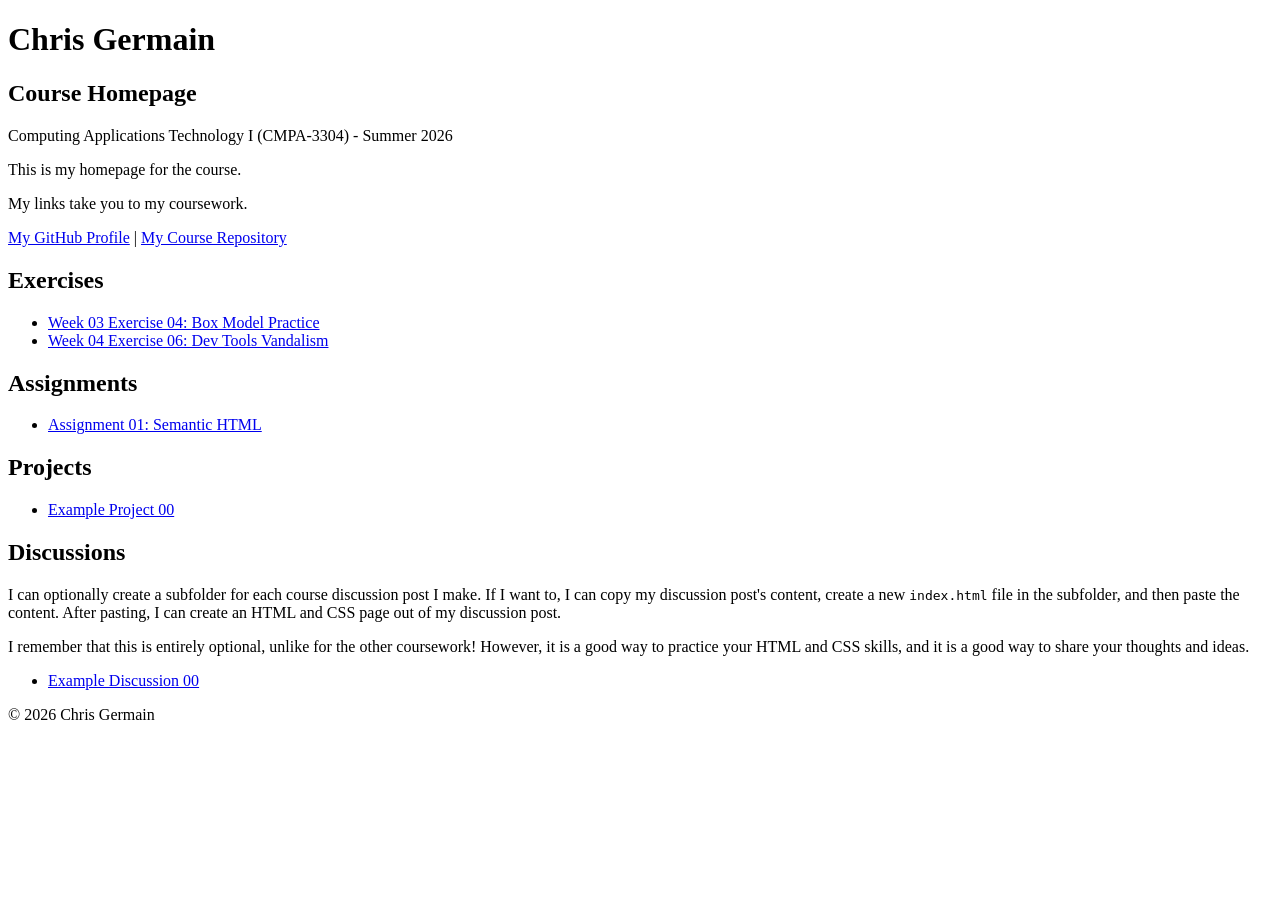
==== index.html @ 71b96831 "fix: corrected line return on index" ====
<!DOCTYPE html>

<!--

INSTRUCTIONS: HOW TO CHANGE THIS PAGE:

1. Change "Student Name" in the title above to your real name.

2. Change "Your Name" in the big heading below to your real name.

3. Change "your-username" to your real GitHub username in both links.

4. Change "your-repo-name" to the name of this repository.

5. Change "Course Name" to the name of your class.

6. Change "Semester Year" to match when you are taking this class.

7. Add links to your work:
    - Find the words that say "Exercise 01", "Assignment 01", etc.
    - Between the quote marks in href="", put the relative link to your work in the subfolder. You can simply link to the subfolder name. Take a look at the example folders and links to see how to do this.
    - For work not yet started/completed, you can leave the href="" blank until you are ready.
    - Change the words "Exercise 01" to match the name of the exercise. Do the same for assignments and projects. If you add your discussion posts, do the same for them.
    - Do this for each piece of work you finish.

8. You can add more links by copying a whole line like this:
    <li><a href="">New Work Name</a></li>
    Then paste it below the last one in that section.

9. Save your changes and push to GitHub when you are done. Remember you can use GitHub Desktop to help you with this.

Remember: During the course, if you want, you can style your homepage to introduce your own style and aesthetics. To start, keep this page simple and plain. This is just a template to get you started. Embrace the handcrafted approach to web design and development: change things to make them your own.

Remember: You must have a GitHub account, a new GitHub repository for this course, and this file (index.html) in that repository. 

Remember: You must create subfolders for each piece of coursework as the semester progresses.

-->

<html lang="en">
    <head>
        <meta charset="UTF-8" />
        <title>Chris Germain - Course Homepage</title>
        <meta charset="UTF-8" />
        <meta name="viewport" content="width=device-width, initial-scale=1.0" />
        <title>Chris Germain - Course Homepage</title>
    </head>

    <body>
        <header>
            <h1>Chris Germain</h1>
            <h2>Course Homepage</h2>
            <p>Computing Applications Technology I (CMPA-3304) - Summer 2026</p>
            <p>This is my homepage for the course.</p>
            <p>My links take you to my coursework.</p>
            <nav>
                <a href="https://github.com/chgermai">My GitHub Profile</a>
                |
                <a href="https://github.com/chgermai/cmpa-3304">
                    My Course Repository
                </a>
            </nav>
        </header>

        <main>
            <section>
                <h2>Exercises</h2>
                <ul>
                    <li>
                        <a href="week-03-exercise-04/">Week 03 Exercise 04: Box Model Practice</a>
                    </li>
                    <li>
                        <a href="week-04-exercise-06/">Week 04 Exercise 06: Dev Tools Vandalism</a>
                    </li>
                </ul>
            </section>

            <section>
                <h2>Assignments</h2>
                <ul>
                    <li>
                        <a href="assignment-01/">Assignment 01: Semantic HTML</a>
                </ul>
            </section>

            <section>
                <h2>Projects</h2>
                <ul>
                    <li>
                        <a href="examples/example-project-00/">Example Project 00</a>
                    </li>
                </ul>
            </section>

            <section>
                <h2>Discussions</h2>
                <p>
                    I can optionally create a subfolder for each course
                    discussion post I make. If I want to, I can copy my
                    discussion post's content, create a new
                    <code>index.html</code>
                    file in the subfolder, and then paste the content. After
                    pasting, I can create an HTML and CSS page out of my
                    discussion post.
                </p>
                <p>
                    I remember that this is entirely optional, unlike for the
                    other coursework! However, it is a good way to practice your
                    HTML and CSS skills, and it is a good way to share your
                    thoughts and ideas.
                </p>
                <ul>
                    <li>
                        <a href="example/example-discussion-00/">
                            Example Discussion 00
                        </a>
                    </li>
                </ul>
            </section>
        </main>

        <footer>
            <p>&copy; 2026 Chris Germain</p>
        </footer>
    </body>
</html>
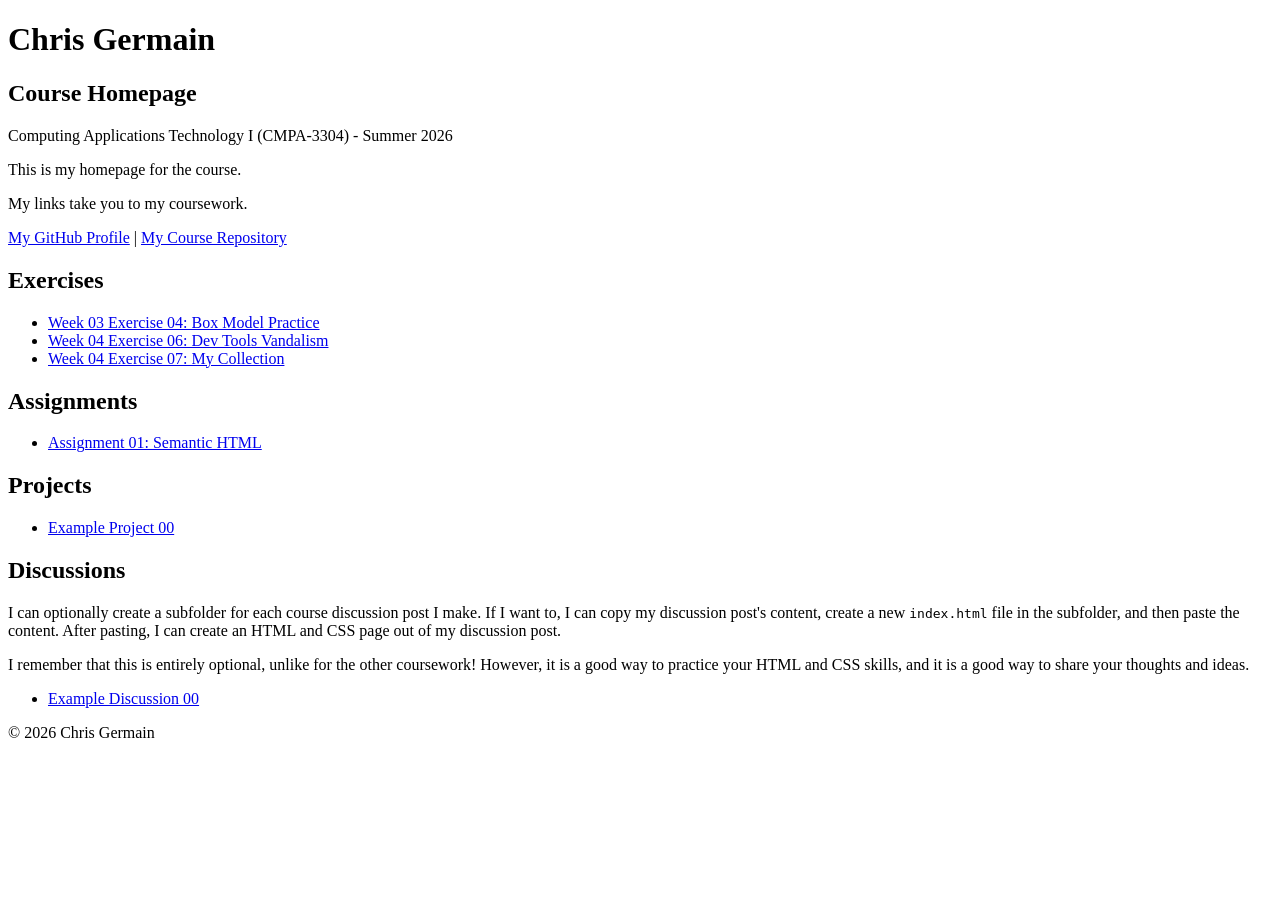
==== commit 42014ce0: "fix: late corrections to missing link and bad image." ====
--- a/index.html
+++ b/index.html
@@ -72,6 +72,9 @@
                     <li>
                         <a href="week-04-exercise-06/">Week 04 Exercise 06: Dev Tools Vandalism</a>
                     </li>
+                    <li>
+                        <a href="week-04-exercise-07/">Week 04 Exercise 07: My Collection</a>
+                    </li>
                 </ul>
             </section>
 
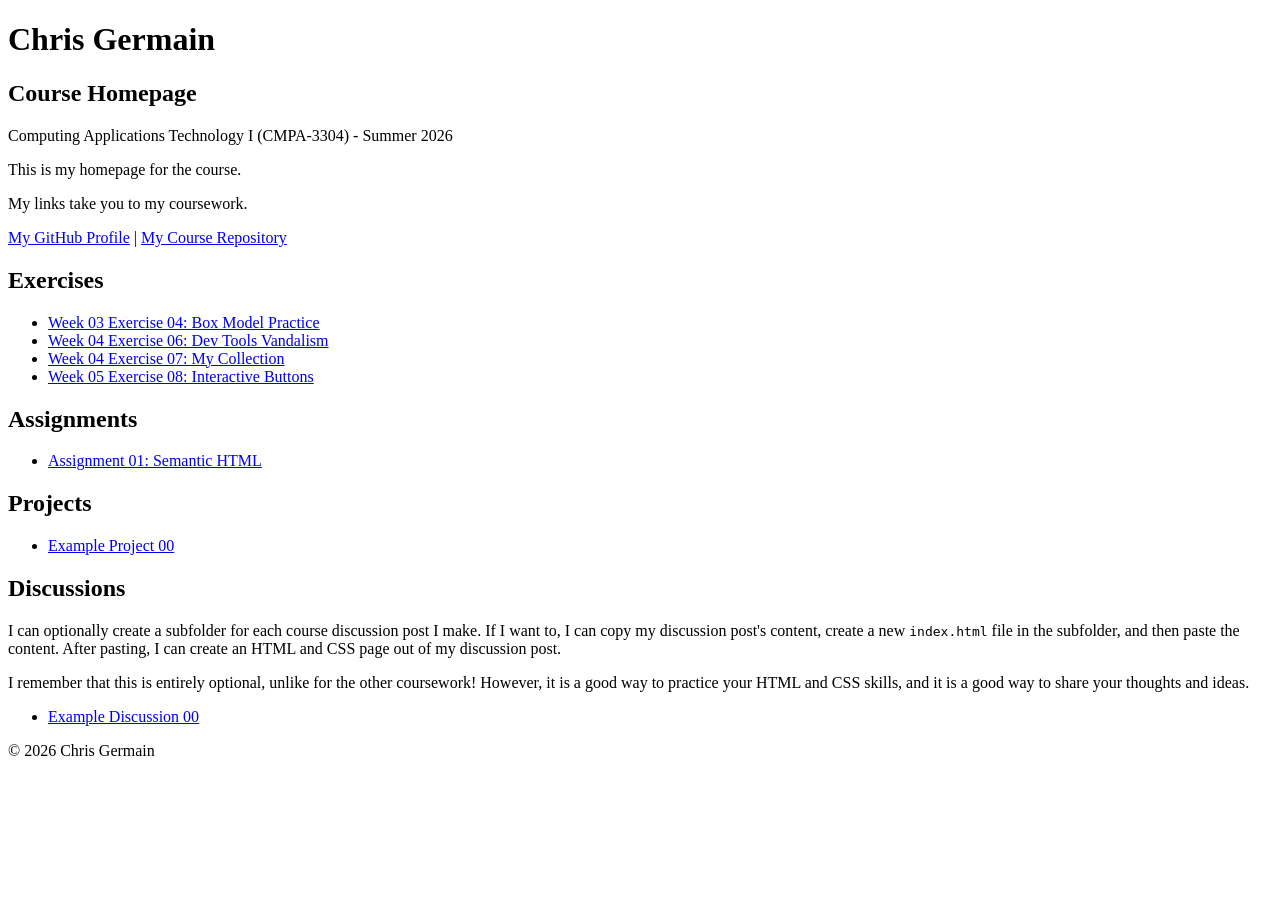
==== commit 962560f0: "feat: add week 05 exercise 01" ====
--- a/index.html
+++ b/index.html
@@ -75,6 +75,9 @@
                     <li>
                         <a href="week-04-exercise-07/">Week 04 Exercise 07: My Collection</a>
                     </li>
+                    <li>
+                        <a href="week-05-exercise-01/">Week 05 Exercise 08: Interactive Buttons</a>
+                    </li>
                 </ul>
             </section>
 
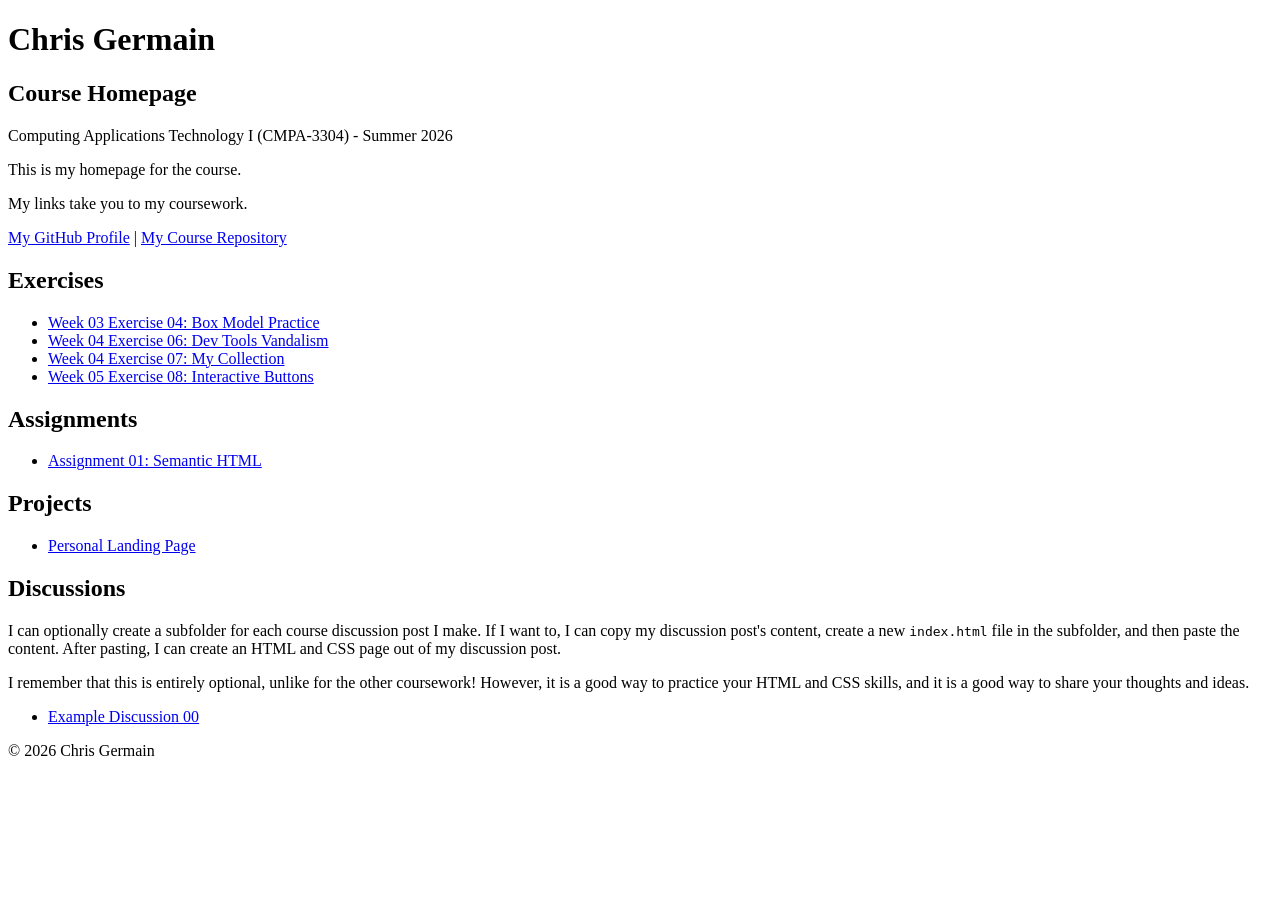
==== commit b826ef73: "fix: correct main page link, font loading, and  add responsive section." ====
--- a/index.html
+++ b/index.html
@@ -39,8 +39,6 @@
 
 <html lang="en">
     <head>
-        <meta charset="UTF-8" />
-        <title>Chris Germain - Course Homepage</title>
         <meta charset="UTF-8" />
         <meta name="viewport" content="width=device-width, initial-scale=1.0" />
         <title>Chris Germain - Course Homepage</title>
@@ -93,7 +91,7 @@
                 <h2>Projects</h2>
                 <ul>
                     <li>
-                        <a href="examples/example-project-00/">Example Project 00</a>
+                        <a href="project-01/">Personal Landing Page</a>
                     </li>
                 </ul>
             </section>
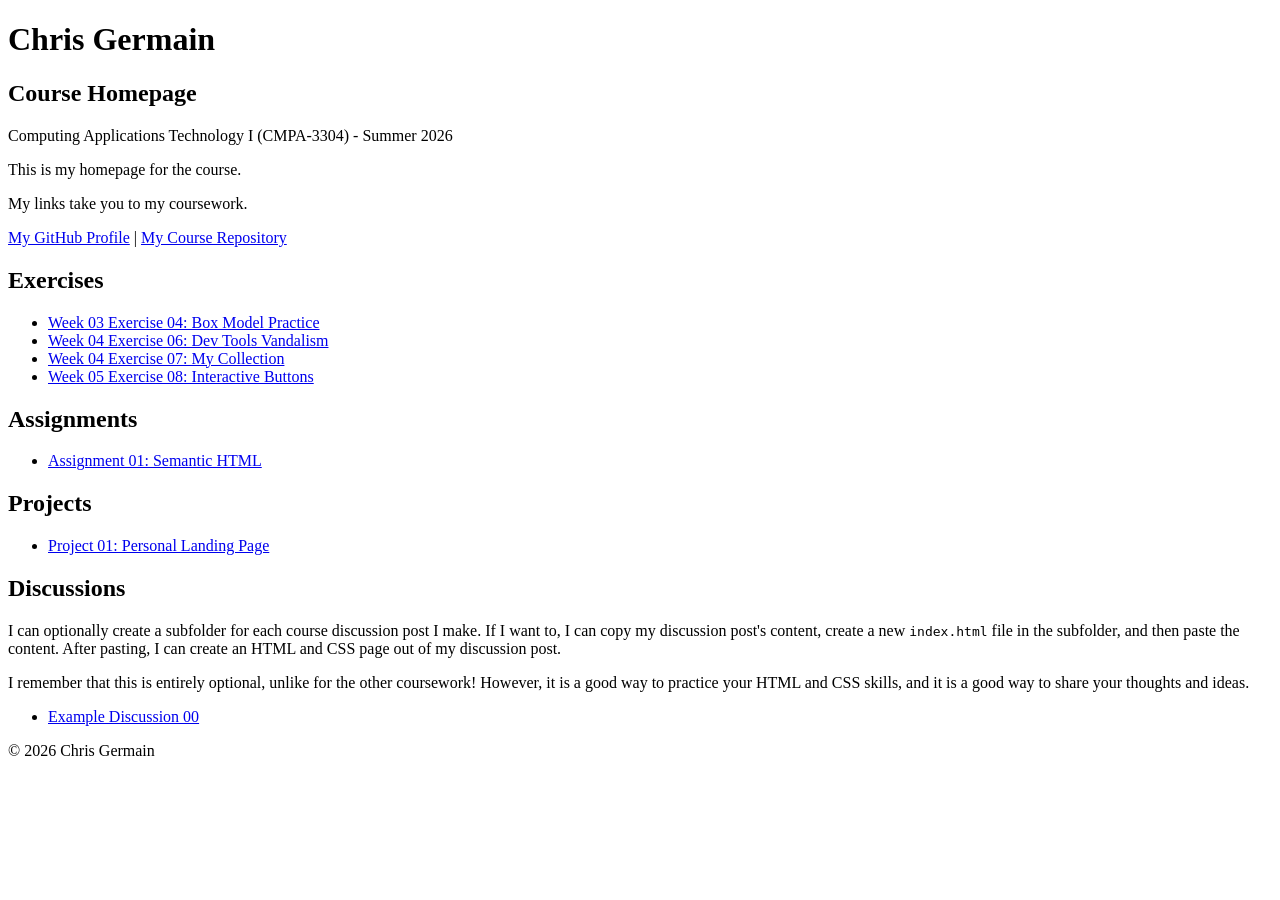
==== commit 7ba71372: "fix: update project name on main page." ====
--- a/index.html
+++ b/index.html
@@ -91,7 +91,7 @@
                 <h2>Projects</h2>
                 <ul>
                     <li>
-                        <a href="project-01/">Personal Landing Page</a>
+                        <a href="project-01/">Project 01: Personal Landing Page</a>
                     </li>
                 </ul>
             </section>
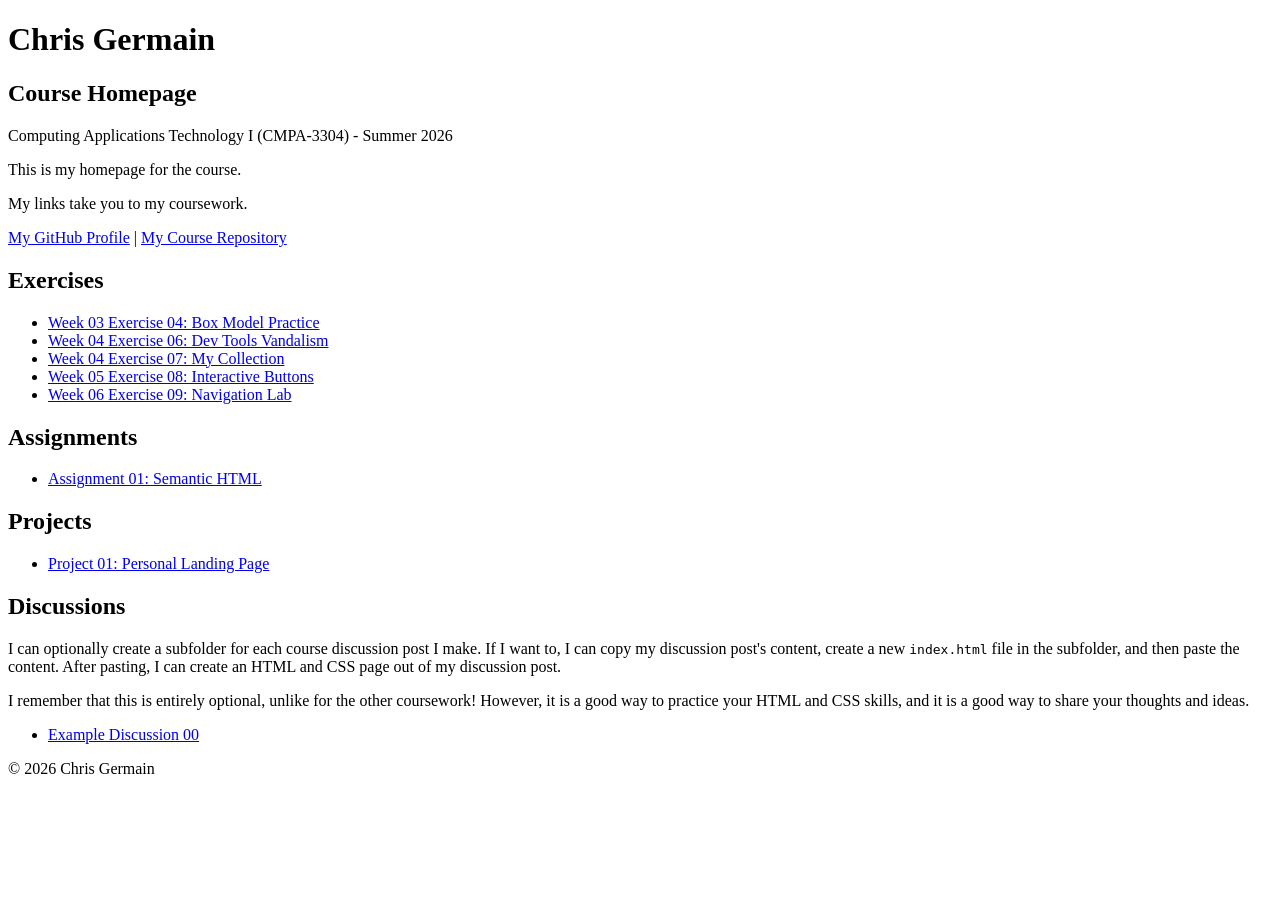
==== commit 0c2ead72: "fix: add navigation on homepage" ====
--- a/index.html
+++ b/index.html
@@ -76,6 +76,9 @@
                     <li>
                         <a href="week-05-exercise-01/">Week 05 Exercise 08: Interactive Buttons</a>
                     </li>
+                    <li>
+                        <a href="week-06-exercise-01/">Week 06 Exercise 09: Navigation Lab</a>
+                    </li>
                 </ul>
             </section>
 
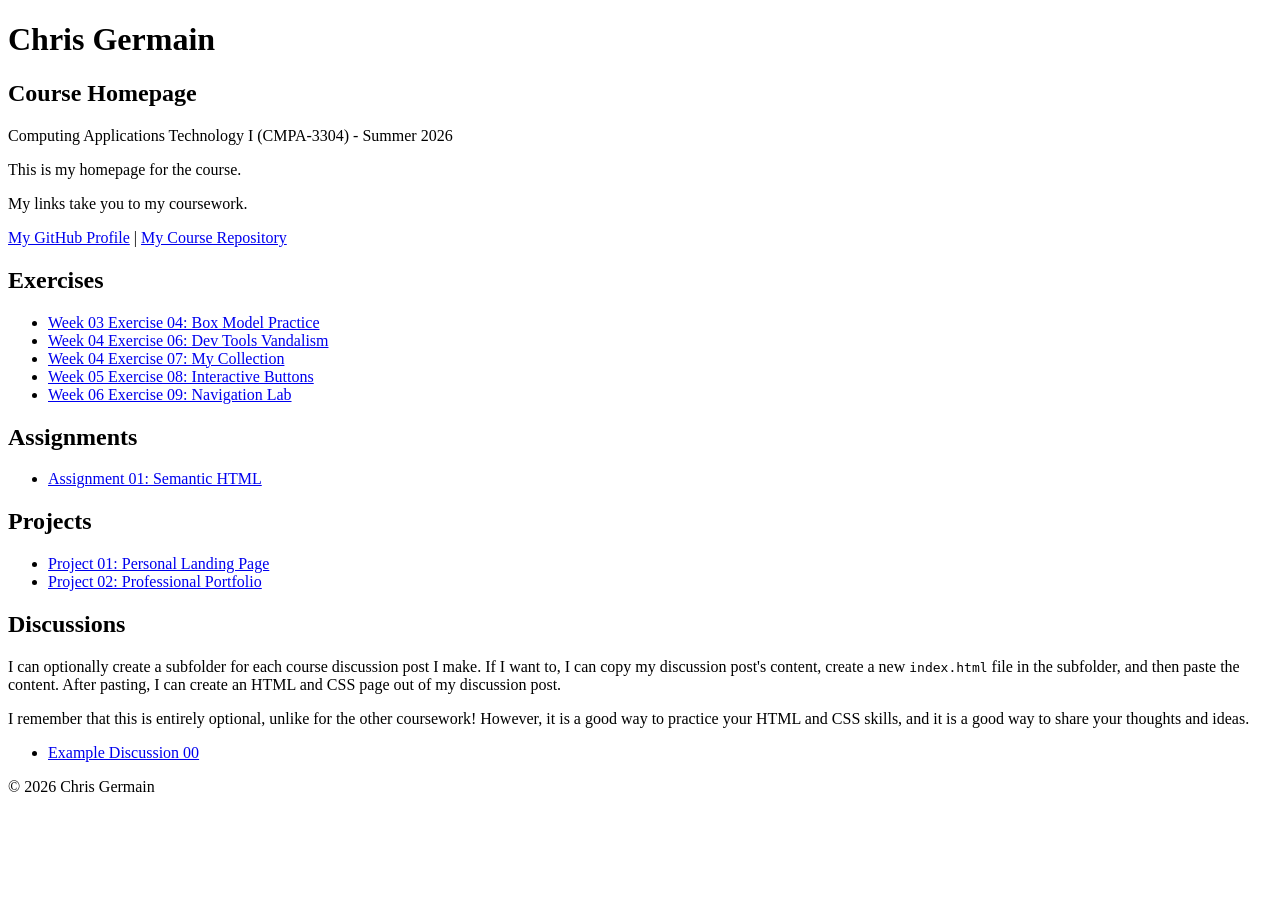
==== commit a4b0e67f: "fix: update homepage" ====
--- a/index.html
+++ b/index.html
@@ -96,6 +96,9 @@
                     <li>
                         <a href="project-01/">Project 01: Personal Landing Page</a>
                     </li>
+                    <li>
+                        <a href="project-02/">Project 02: Professional Portfolio</a>
+                    </li>
                 </ul>
             </section>
 
